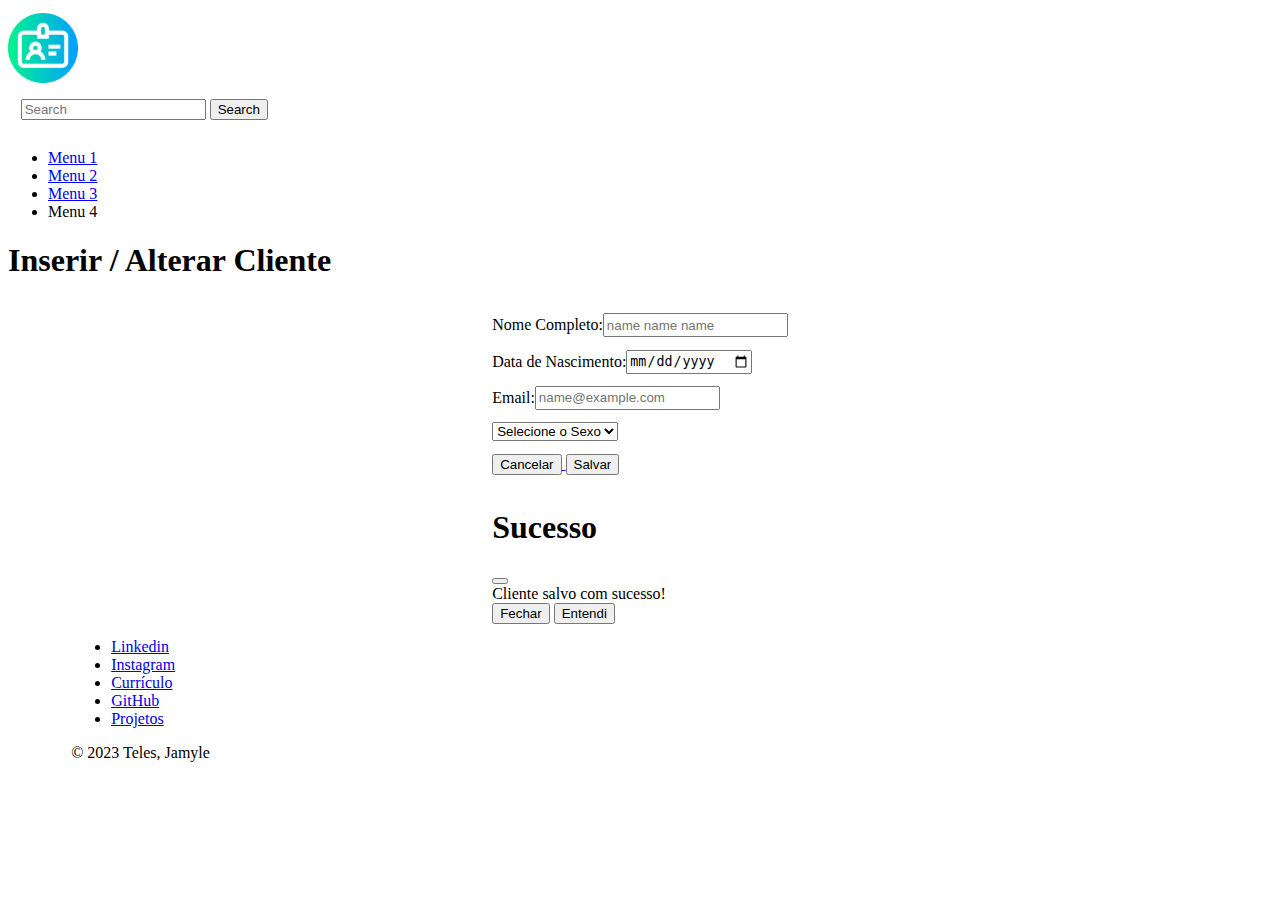
==== edit.html @ aff5d7a2 "Init" ====
<!DOCTYPE html>
<html lang="pt-br">
<head>
    <meta charset="UTF-8">
    <meta name="viewport" content="width=device-width, initial-scale=1.0">
    <title>Formulário de Cadastro</title>
    <link rel="stylesheet" href="style.css">
    <link href="https://cdn.jsdelivr.net/npm/bootstrap@5.3.1/dist/css/bootstrap.min.css" rel="stylesheet" integrity="sha384-4bw+/aepP/YC94hEpVNVgiZdgIC5+VKNBQNGCHeKRQN+PtmoHDEXuppvnDJzQIu9" crossorigin="anonymous">
    <script src="https://cdn.jsdelivr.net/npm/bootstrap@5.3.1/dist/js/bootstrap.bundle.min.js" integrity="sha384-HwwvtgBNo3bZJJLYd8oVXjrBZt8cqVSpeBNS5n7C8IVInixGAoxmnlMuBnhbgrkm" crossorigin="anonymous" defer></script>
    <link rel="stylesheet" href="https://cdn.jsdelivr.net/npm/bootstrap-icons@1.10.5/font/bootstrap-icons.css">
    <link href="https://fonts.googleapis.com/css2?family=Barlow+Semi+Condensed:wght@500;600&family=Fira+Sans:wght@400;700&display=swap" rel="stylesheet">
</head>
<body>
    <header class="container-fluid p-0 m-0">
        <nav class="navbar bg-body-tertiary ">
            <div class="container padding_nav">
                <a class="navbar-brand " href="index.html"><img src="logo.svg" width="70" alt="círculo azul esverdeado com o símbolo de um crachá dentro"></a>
                <form class="d-flex" role="search">
                    <input class="form-control me-2" type="search" placeholder="Search" aria-label="Search">
                    <button class="btn btn-primary" type="submit">Search</button>
                </form>
            </div>
        </nav>
        <nav class="padding_nav container">
            <ul class="nav nav-tabs navegacao_principal">
                <li class="nav-item">
                  <a class="nav-link active" aria-current="page" href="#">Menu 1</a>
                </li>
                <li class="nav-item">
                  <a class="nav-link" href="#">Menu 2</a>
                </li>
                <li class="nav-item">
                  <a class="nav-link" href="#">Menu 3</a>
                </li>
                <li class="nav-item">
                  <a class="nav-link disabled" aria-disabled="true">Menu 4</a>
                </li>
              </ul>
        </nav>
    </header>

    <main>
        <h1 class="text-center mt-4">Inserir / Alterar Cliente</h1>
        <form action="" class="container box">
            <div class="mb-3 item" >
                <label for="nome" class="form-label">Nome Completo: </label>
                <input type="text" class="form-control" id="nome" placeholder="name name name">
            </div>
            <div class="mb-3 item" >
                <label for="data" class="form-label">Data de Nascimento: </label>
                <input type="date" class="form-control" id="data">
            </div>
            <div class="mb-3 item" >
                <label for="email" class="form-label">Email: </label >
                <input type="email" class="form-control" id="email" placeholder="name@example.com">
            </div>
            <div class="mb-3 form-check p-0 item">
                <select name="masculino" id="masculino" class="form-select input" aria-label="Sexo">
                    <option selected>Selecione o Sexo</option>
                    <option value="masculino">Masculino</option>
                    <option value="feminino">Feminino</option>
                    <option value="outro">Outro</option>
                </select>
            </div>
            <section>
                <a href="index.html">
                    <button type="button" class="btn btn-secondary button-1 ">Cancelar</button>
                </a>
                <button type="button" class="btn btn-primary button-2" data-bs-toggle="modal" data-bs-target="#staticBackdrop">Salvar</button>
            </section>
            <section class="modal fade" id="staticBackdrop" data-bs-backdrop="static" data-bs-keyboard="false" tabindex="-1" aria-labelledby="staticBackdropLabel" aria-hidden="true">
                <div class="modal-dialog">
                  <div class="modal-content">
                    <div class="modal-header">
                      <h1 class="modal-title fs-5" id="staticBackdropLabel">Sucesso</h1>
                      <button type="button" class="btn-close" data-bs-dismiss="modal" aria-label="Close"></button>
                    </div>
                    <div class="modal-body">
                      Cliente salvo com sucesso!
                    </div>
                    <div class="modal-footer">
                      <button type="button" class="btn btn-secondary" data-bs-dismiss="modal">Fechar</button>
                      <a href="index.html"><button type="button" class="btn btn-primary">Entendi</button></a>
                    </div>
                  </div>
                </div>
            </section>
        </form>
    </main>

    <footer class="py-3 my-4 container-fluid">
        <ul class="nav justify-content-center border-bottom pb-3 mb-3">
        <li class="nav-item"><a href="https://www.linkedin.com/in/jamyle-teles-151259235/" class="nav-link px-2 text-body-secondary">Linkedin</a></li>
        <li class="nav-item"><a href="https://github.com/JamyleTeles" class="nav-link px-2 text-body-secondary">Instagram</a></li>
        <li class="nav-item"><a href="https://github.com/JamyleTeles" class="nav-link px-2 text-body-secondary">Currículo</a></li>
        <li class="nav-item"><a href="https://github.com/JamyleTeles" class="nav-link px-2 text-body-secondary">GitHub</a></li>
        <li class="nav-item"><a href="https://github.com/JamyleTeles" class="nav-link px-2 text-body-secondary">Projetos</a></li>
        </ul>
        <p class="text-center text-body-secondary">&copy; 2023 Teles, Jamyle</p>
    </footer> 
      <div class="b-example-divider"></div>
</body>
</html>
---- style.css ----
.tabela label select .seletor{
    padding: 1.5%;
}

    .padding_nav{
        margin: 1% 0;
    }

.tabela{
    padding: 1.5%;
}

footer{
    margin: 5%;
    grid-area: footer;
}

/* Página edit.html */
label{
    padding: 1% 0;
}

/* template grid do formulário */
form{
    padding: 1%;
}
.box{
    display: grid;
    justify-content: center;
    grid-template-rows: max-content max-content max-content;
    grid-gap: 5%;
    
}

.item{
    display: flex;
}

@media (max-width: 767px){
    .campo-email{
        display: none;
    }
}

@media (min-width: 480px){
    .logo{
        display: flex;
        justify-content: center;
        align-items: center;
    }
    
    .botão{
        width: 1%;
    }
}
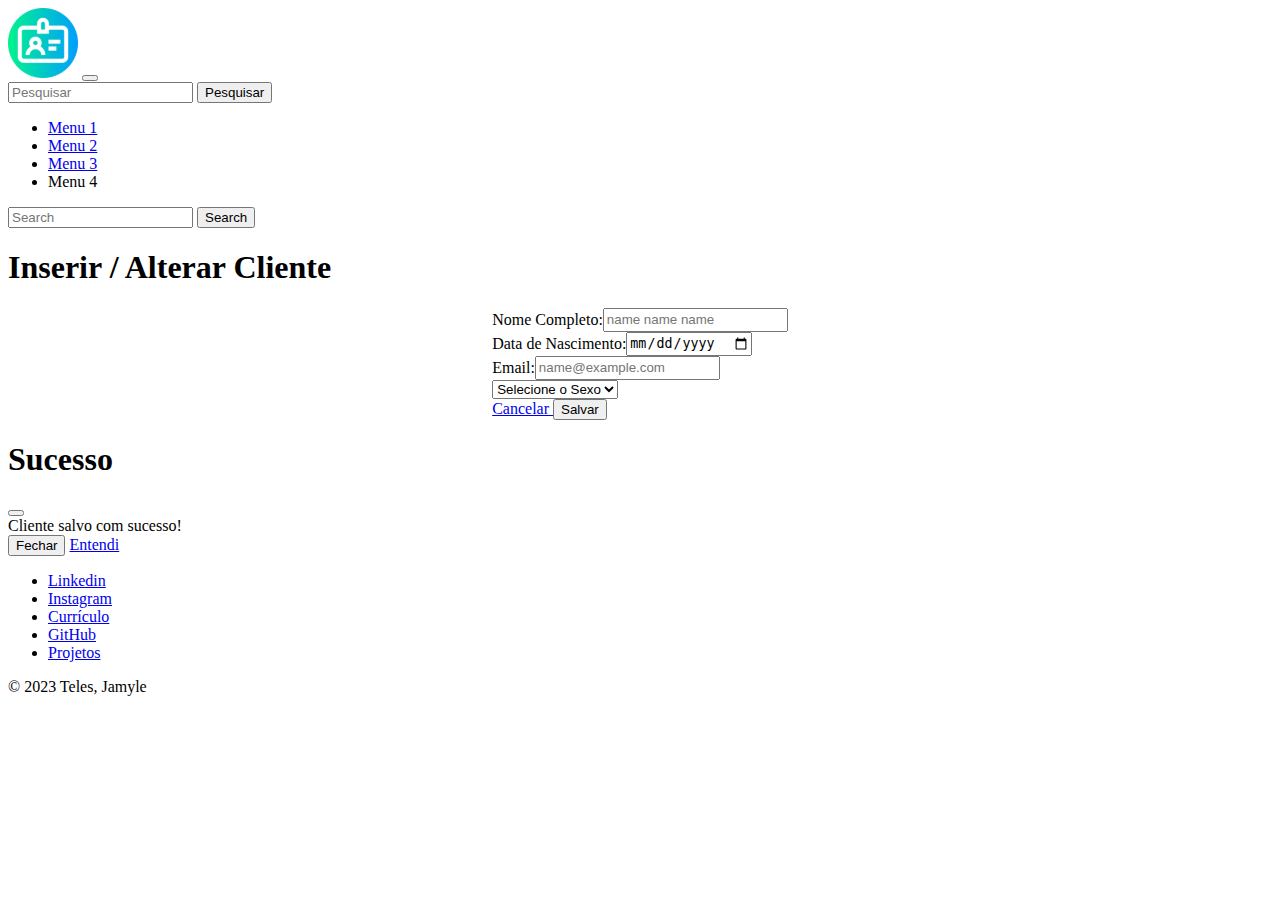
==== commit c056ff84: "update" ====
--- a/edit.html
+++ b/edit.html
@@ -1,103 +1,129 @@
 <!DOCTYPE html>
 <html lang="pt-br">
+
 <head>
-    <meta charset="UTF-8">
-    <meta name="viewport" content="width=device-width, initial-scale=1.0">
-    <title>Formulário de Cadastro</title>
-    <link rel="stylesheet" href="style.css">
-    <link href="https://cdn.jsdelivr.net/npm/bootstrap@5.3.1/dist/css/bootstrap.min.css" rel="stylesheet" integrity="sha384-4bw+/aepP/YC94hEpVNVgiZdgIC5+VKNBQNGCHeKRQN+PtmoHDEXuppvnDJzQIu9" crossorigin="anonymous">
-    <script src="https://cdn.jsdelivr.net/npm/bootstrap@5.3.1/dist/js/bootstrap.bundle.min.js" integrity="sha384-HwwvtgBNo3bZJJLYd8oVXjrBZt8cqVSpeBNS5n7C8IVInixGAoxmnlMuBnhbgrkm" crossorigin="anonymous" defer></script>
-    <link rel="stylesheet" href="https://cdn.jsdelivr.net/npm/bootstrap-icons@1.10.5/font/bootstrap-icons.css">
-    <link href="https://fonts.googleapis.com/css2?family=Barlow+Semi+Condensed:wght@500;600&family=Fira+Sans:wght@400;700&display=swap" rel="stylesheet">
+  <meta charset="UTF-8">
+  <meta name="viewport" content="width=device-width, initial-scale=1.0">
+  <title>Formulário de Cadastro</title>
+  <link rel="stylesheet" href="style.css">
+  <link href="https://cdn.jsdelivr.net/npm/bootstrap@5.3.1/dist/css/bootstrap.min.css" rel="stylesheet"
+    integrity="sha384-4bw+/aepP/YC94hEpVNVgiZdgIC5+VKNBQNGCHeKRQN+PtmoHDEXuppvnDJzQIu9" crossorigin="anonymous">
+  <script src="https://cdn.jsdelivr.net/npm/bootstrap@5.3.1/dist/js/bootstrap.bundle.min.js"
+    integrity="sha384-HwwvtgBNo3bZJJLYd8oVXjrBZt8cqVSpeBNS5n7C8IVInixGAoxmnlMuBnhbgrkm" crossorigin="anonymous"
+    defer></script>
+  <link rel="stylesheet" href="https://cdn.jsdelivr.net/npm/bootstrap-icons@1.10.5/font/bootstrap-icons.css">
+  <link
+    href="https://fonts.googleapis.com/css2?family=Barlow+Semi+Condensed:wght@500;600&family=Fira+Sans:wght@400;700&display=swap"
+    rel="stylesheet">
 </head>
-<body>
-    <header class="container-fluid p-0 m-0">
-        <nav class="navbar bg-body-tertiary ">
-            <div class="container padding_nav">
-                <a class="navbar-brand " href="index.html"><img src="logo.svg" width="70" alt="círculo azul esverdeado com o símbolo de um crachá dentro"></a>
-                <form class="d-flex" role="search">
-                    <input class="form-control me-2" type="search" placeholder="Search" aria-label="Search">
-                    <button class="btn btn-primary" type="submit">Search</button>
-                </form>
+
+<body class="d-flex flex-column justify-content-between">
+  <header class="container-fluid p-0 m-0">
+    <nav class="navbar navbar-expand-sm bg-body-tertiary ">
+      <div class="container-fluid d-flex flex-column">
+        <div class="d-flex container-fluid justify-content-between align-items-center">
+          <a class="navbar-brand " href="index.html"><img src="logo.svg" width="70" alt="círculo azul esverdeado com o símbolo de um crachá dentro"></a>
+          <button class="navbar-toggler my-3" type="button" data-bs-toggle="collapse"
+            data-bs-target="#navbarSupportedContent" aria-controls="navbarSupportedContent" aria-expanded="false"
+            aria-label="Toggle navigation">
+            <span class="navbar-toggler-icon"></span>
+          </button>
+          <form class="d-none d-sm-flex" role="search">
+            <input class="form-control me-2" type="search" placeholder="Pesquisar" aria-label="Search">
+            <button class="btn btn-primary" type="submit">Pesquisar</button>
+          </form>
+        </div>
+
+        <div class="collapse navbar-collapse" id="navbarSupportedContent">
+          <ul class="navbar-nav me-auto mb-2 mb-lg-0">
+            <li class="nav-item">
+              <a class="nav-link active" aria-current="page" href="#">Menu 1</a>
+            </li>
+            <li class="nav-item">
+              <a class="nav-link" href="#">Menu 2</a>
+            </li>
+            <li class="nav-item">
+              <a class="nav-link" href="#">Menu 3</a>
+            </li>
+            <li class="nav-item">
+              <a class="nav-link disabled" aria-disabled="true">Menu 4</a>
+            </li>
+          </ul>
+          <form class="d-flex d-sm-none" role="search">
+            <input class="form-control me-2" type="search" placeholder="Search" aria-label="Search">
+            <button class="btn btn-primary" type="submit">Search</button>
+          </form>
+        </div>
+      </div>
+    </nav>
+  </header>
+
+  <main>
+    <h1 class="text-center mt-4">Inserir / Alterar Cliente</h1>
+    <form action="" class="container box p-2">
+      <div class="mb-3 item align-items-center">
+        <label for="nome" class="form-label m-0 pe-2 text-nowrap">Nome Completo:</label>
+        <input type="text" class="form-control" id="nome" placeholder="name name name">
+      </div>
+      <div class="mb-3 item">
+        <label for="data" class="form-label m-0 pe-2 text-nowrap">Data de Nascimento:</label>
+        <input type="date" class="form-control" id="data">
+      </div>
+      <div class="mb-3 item d-flex align-items-center">
+        <label for="email" class="form-label m-0 pe-2 text-nowrap">Email:</label>
+        <input type="email" class="form-control" id="email" placeholder="name@example.com">
+      </div>
+      <div class="mb-3 form-check p-0 item">
+        <select name="masculino" id="masculino" class="form-select input" aria-label="Sexo">
+          <option selected>Selecione o Sexo</option>
+          <option value="masculino">Masculino</option>
+          <option value="feminino">Feminino</option>
+          <option value="outro">Outro</option>
+        </select>
+      </div>
+      <section class="d-grid container-botao">
+        <a href="index.html" class="btn btn-secondary grid-1">Cancelar
+        </a>
+        <button type="button" class="btn btn-primary button-2" data-bs-toggle="modal"
+          data-bs-target="#staticBackdrop">Salvar</button>
+      </section>
+    </form>
+    <section class="modal fade" id="staticBackdrop" data-bs-backdrop="static" data-bs-keyboard="false" tabindex="-1"
+        aria-labelledby="staticBackdropLabel" aria-hidden="true">
+        <div class="modal-dialog">
+          <div class="modal-content">
+            <div class="modal-header">
+              <h1 class="modal-title fs-5" id="staticBackdropLabel">Sucesso</h1>
+              <button type="button" class="btn-close" data-bs-dismiss="modal" aria-label="Close"></button>
             </div>
-        </nav>
-        <nav class="padding_nav container">
-            <ul class="nav nav-tabs navegacao_principal">
-                <li class="nav-item">
-                  <a class="nav-link active" aria-current="page" href="#">Menu 1</a>
-                </li>
-                <li class="nav-item">
-                  <a class="nav-link" href="#">Menu 2</a>
-                </li>
-                <li class="nav-item">
-                  <a class="nav-link" href="#">Menu 3</a>
-                </li>
-                <li class="nav-item">
-                  <a class="nav-link disabled" aria-disabled="true">Menu 4</a>
-                </li>
-              </ul>
-        </nav>
-    </header>
+            <div class="modal-body">
+              Cliente salvo com sucesso!
+            </div>
+            <div class="modal-footer">
+              <button type="button" class="btn btn-secondary" data-bs-dismiss="modal">Fechar</button>
+              <a href="index.html" class="btn btn-primary">Entendi</a>
+            </div>
+          </div>
+        </div>
+      </section>
+  </main>
 
-    <main>
-        <h1 class="text-center mt-4">Inserir / Alterar Cliente</h1>
-        <form action="" class="container box">
-            <div class="mb-3 item" >
-                <label for="nome" class="form-label">Nome Completo: </label>
-                <input type="text" class="form-control" id="nome" placeholder="name name name">
-            </div>
-            <div class="mb-3 item" >
-                <label for="data" class="form-label">Data de Nascimento: </label>
-                <input type="date" class="form-control" id="data">
-            </div>
-            <div class="mb-3 item" >
-                <label for="email" class="form-label">Email: </label >
-                <input type="email" class="form-control" id="email" placeholder="name@example.com">
-            </div>
-            <div class="mb-3 form-check p-0 item">
-                <select name="masculino" id="masculino" class="form-select input" aria-label="Sexo">
-                    <option selected>Selecione o Sexo</option>
-                    <option value="masculino">Masculino</option>
-                    <option value="feminino">Feminino</option>
-                    <option value="outro">Outro</option>
-                </select>
-            </div>
-            <section>
-                <a href="index.html">
-                    <button type="button" class="btn btn-secondary button-1 ">Cancelar</button>
-                </a>
-                <button type="button" class="btn btn-primary button-2" data-bs-toggle="modal" data-bs-target="#staticBackdrop">Salvar</button>
-            </section>
-            <section class="modal fade" id="staticBackdrop" data-bs-backdrop="static" data-bs-keyboard="false" tabindex="-1" aria-labelledby="staticBackdropLabel" aria-hidden="true">
-                <div class="modal-dialog">
-                  <div class="modal-content">
-                    <div class="modal-header">
-                      <h1 class="modal-title fs-5" id="staticBackdropLabel">Sucesso</h1>
-                      <button type="button" class="btn-close" data-bs-dismiss="modal" aria-label="Close"></button>
-                    </div>
-                    <div class="modal-body">
-                      Cliente salvo com sucesso!
-                    </div>
-                    <div class="modal-footer">
-                      <button type="button" class="btn btn-secondary" data-bs-dismiss="modal">Fechar</button>
-                      <a href="index.html"><button type="button" class="btn btn-primary">Entendi</button></a>
-                    </div>
-                  </div>
-                </div>
-            </section>
-        </form>
-    </main>
+  <footer class="py-3 container-fluid">
+    <ul class="nav justify-content-center border-bottom pb-3 mb-3">
+      <li class="nav-item"><a href="https://www.linkedin.com/in/jamyle-teles-151259235/"
+          class="nav-link px-2 text-body-secondary">Linkedin</a></li>
+      <li class="nav-item"><a href="https://github.com/JamyleTeles"
+          class="nav-link px-2 text-body-secondary">Instagram</a></li>
+      <li class="nav-item"><a href="https://github.com/JamyleTeles"
+          class="nav-link px-2 text-body-secondary">Currículo</a></li>
+      <li class="nav-item"><a href="https://github.com/JamyleTeles" class="nav-link px-2 text-body-secondary">GitHub</a>
+      </li>
+      <li class="nav-item"><a href="https://github.com/JamyleTeles"
+          class="nav-link px-2 text-body-secondary">Projetos</a></li>
+    </ul>
+    <p class="text-center text-body-secondary">&copy; 2023 Teles, Jamyle</p>
+  </footer>
+  <div class="b-example-divider"></div>
+</body>
 
-    <footer class="py-3 my-4 container-fluid">
-        <ul class="nav justify-content-center border-bottom pb-3 mb-3">
-        <li class="nav-item"><a href="https://www.linkedin.com/in/jamyle-teles-151259235/" class="nav-link px-2 text-body-secondary">Linkedin</a></li>
-        <li class="nav-item"><a href="https://github.com/JamyleTeles" class="nav-link px-2 text-body-secondary">Instagram</a></li>
-        <li class="nav-item"><a href="https://github.com/JamyleTeles" class="nav-link px-2 text-body-secondary">Currículo</a></li>
-        <li class="nav-item"><a href="https://github.com/JamyleTeles" class="nav-link px-2 text-body-secondary">GitHub</a></li>
-        <li class="nav-item"><a href="https://github.com/JamyleTeles" class="nav-link px-2 text-body-secondary">Projetos</a></li>
-        </ul>
-        <p class="text-center text-body-secondary">&copy; 2023 Teles, Jamyle</p>
-    </footer> 
-      <div class="b-example-divider"></div>
-</body>
 </html>--- a/style.css
+++ b/style.css
@@ -1,18 +1,10 @@
-.tabela label select .seletor{
+
+label select .seletor{
     padding: 1.5%;
 }
 
-    .padding_nav{
-        margin: 1% 0;
-    }
-
 .tabela{
     padding: 1.5%;
-}
-
-footer{
-    margin: 5%;
-    grid-area: footer;
 }
 
 /* Página edit.html */
@@ -20,26 +12,24 @@
     padding: 1% 0;
 }
 
-/* template grid do formulário */
-form{
-    padding: 1%;
-}
 .box{
     display: grid;
     justify-content: center;
-    grid-template-rows: max-content max-content max-content;
-    grid-gap: 5%;
-    
+    /* grid-template-rows: max-content max-content max-content max-content max-content; */
+    /* grid-gap: 5% */
 }
 
 .item{
     display: flex;
 }
 
-@media (max-width: 767px){
-    .campo-email{
-        display: none;
-    }
+.container-botao{
+    grid-template-columns: repeat(4, 1fr);
+    gap: 1%;
+}
+
+.grid-1{
+    grid-column: 3;
 }
 
 @media (min-width: 480px){
